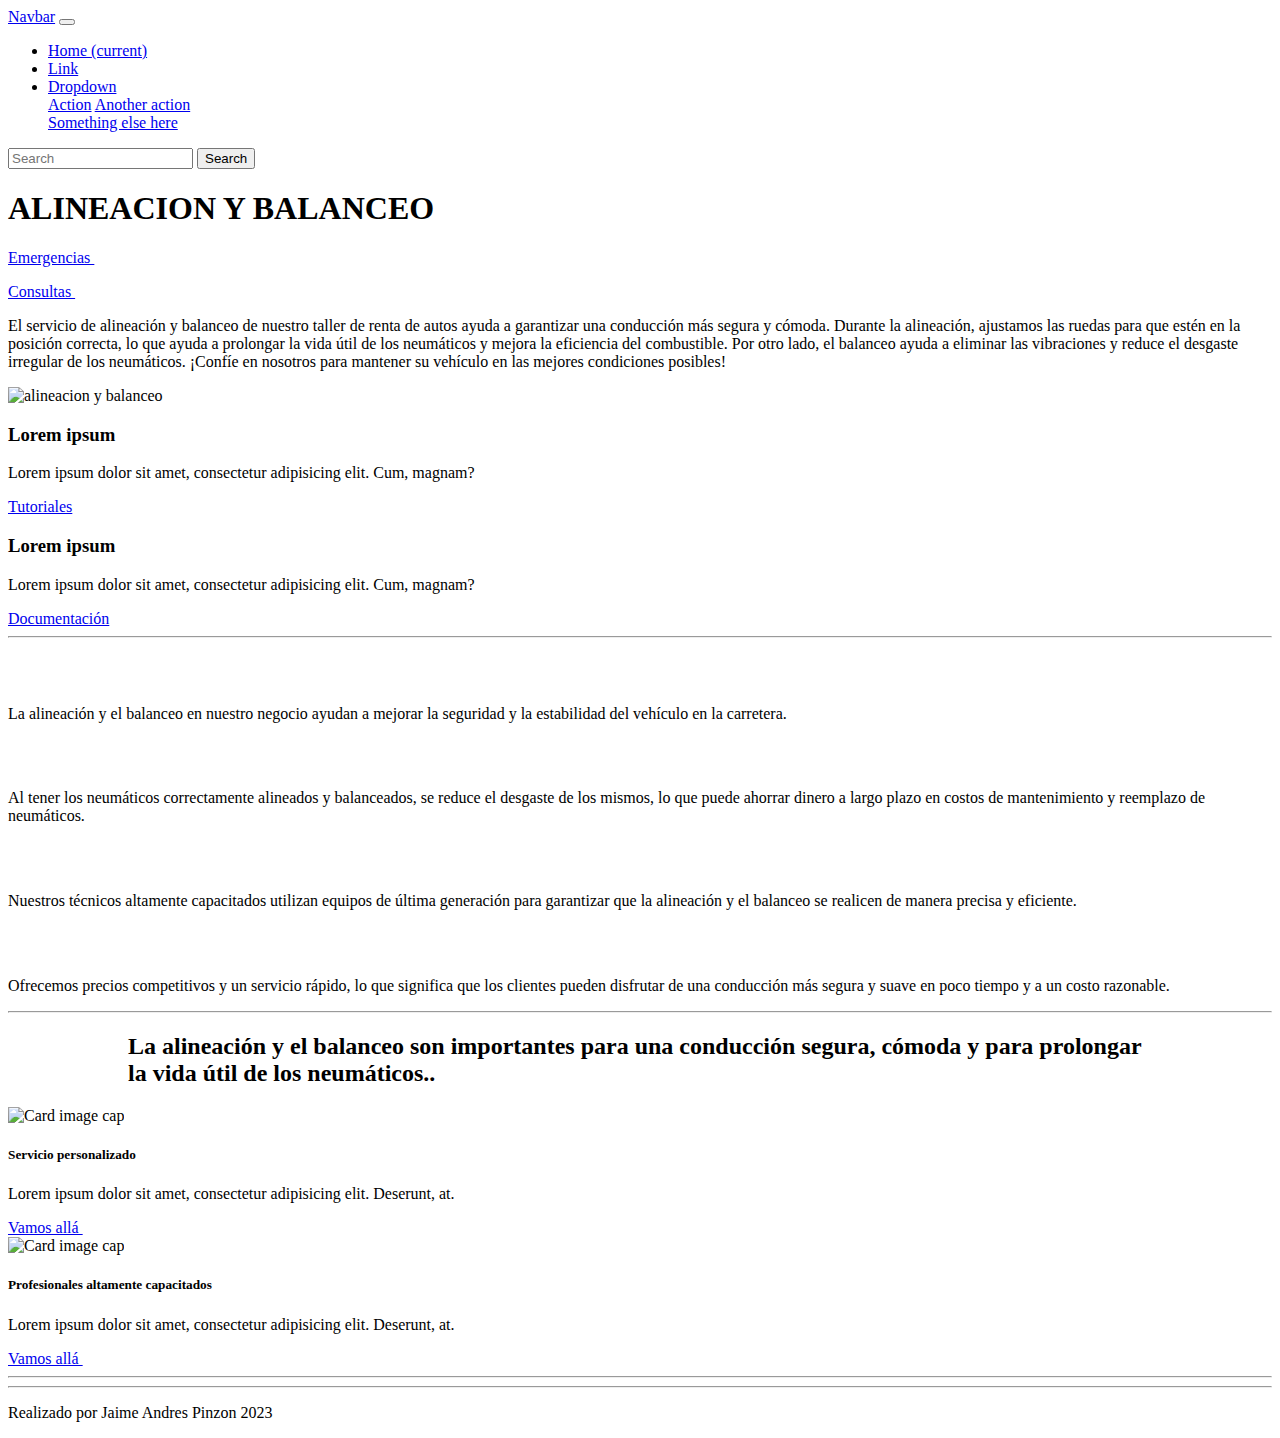
==== alineacion y balanceo.html @ a28aef6c "Update alineacion y balanceo.html" ====
<!DOCTYPE html>
<html lang="es">
  <head>
    <meta charset="utf-8">
    <meta http-equiv="X-UA-Compatible" content="IE=edge">
    <meta name="viewport" content="width=device-width, initial-scale=1">
    <title>Montallantas</title>
    <!-- Bootstrap -->
    <link href="file://K:\ARGENTINA PROGRAMAR 4_0\TICMAS\REPOSITORIO DESARROLLO WEB\Web de renta de autos\vecal\js\bootstrap-4.4.1.js" rel="stylesheet">
  </head>
  <body>
    <nav class="navbar navbar-expand-lg navbar-dark bg-dark">
      <a class="navbar-brand" href="#">Navbar</a>
      <button class="navbar-toggler" type="button" data-toggle="collapse" data-target="#navbarSupportedContent" aria-controls="navbarSupportedContent" aria-expanded="false" aria-label="Toggle navigation">
      <span class="navbar-toggler-icon"></span>
      </button>
      <div class="collapse navbar-collapse" id="navbarSupportedContent">
        <ul class="navbar-nav mr-auto">
          <li class="nav-item active">
            <a class="nav-link" href="#">Home <span class="sr-only">(current)</span></a>
          </li>
          <li class="nav-item">
            <a class="nav-link" href="#">Link</a>
          </li>
          <li class="nav-item dropdown">
            <a class="nav-link dropdown-toggle" href="#" id="navbarDropdown" role="button" data-toggle="dropdown" aria-haspopup="true" aria-expanded="false">Dropdown</a>
            <div class="dropdown-menu" aria-labelledby="navbarDropdown">
              <a class="dropdown-item" href="#">Action</a>
              <a class="dropdown-item" href="#">Another action</a>
              <div class="dropdown-divider"></div>
              <a class="dropdown-item" href="#">Something else here</a>
            </div>
          </li>
        </ul>
        <form class="form-inline my-2 my-lg-0">
          <input class="form-control mr-sm-2" type="search" placeholder="Search" aria-label="Search">
          <button class="btn btn-outline-success my-2 my-sm-0" type="submit">Search</button>
        </form>
      </div>
    </nav>
    <div class="container mt-2">
      <div class="row">
        <div class="col-12">
          <div class="jumbotron">
            <h1 class="text-center">ALINEACION Y BALANCEO&nbsp;</h1>
            <div class="row justify-content-center">
              <div class="col-auto">
                <p><a class="btn btn-success btn-lg" href="#" role="button">Emergencias&nbsp;</a> </p>
              </div>
              <div class="col-auto">
                <p><a class="btn btn-primary btn-lg" href="#" role="button">Consultas&nbsp;</a> </p>
              </div>
            </div>
            <p class="text-center">El servicio de alineación y balanceo de nuestro taller de renta de autos ayuda a garantizar una conducción más segura y cómoda. Durante la alineación, ajustamos las ruedas para que estén en la posición correcta, lo que ayuda a prolongar la vida útil de los neumáticos y mejora la eficiencia del combustible. Por otro lado, el balanceo ayuda a eliminar las vibraciones y reduce el desgaste irregular de los neumáticos. ¡Confíe en nosotros para mantener su vehículo en las mejores condiciones posibles!</p>
            <img src="image/alineacion y balanceo.png" alt="alineacion y balanceo" class="img-fluid"> 
          </div>
        </div>
      </div>
    </div>
    <div class="container">
      <div class="row">
        <div class="text-center col-md-6 col-12">
          <h3>Lorem ipsum</h3>
          <p>Lorem ipsum dolor sit amet, consectetur adipisicing elit. Cum, magnam?</p>
          <a class="btn btn-danger btn-lg" href="#" role="button">Tutoriales</a>
        </div>
        <div class="text-center col-md-6 col-12">
          <h3>Lorem ipsum</h3>
          <p>Lorem ipsum dolor sit amet, consectetur adipisicing elit. Cum, magnam?</p>
          <a class="btn btn-info btn-lg" href="#" role="button">Documentación</a>
        </div>
      </div>
    </div>
    <hr>
    <div class="container">
      <div class="row">
        <div class="col-lg-3 col-md-6 col-12">
          <h2>&nbsp;</h2>
          <p class="text-justify">La alineación y el balanceo en nuestro negocio ayudan a mejorar la seguridad y la estabilidad del vehículo en la carretera.</p>
        </div>
        <div class="col-lg-3 col-md-6 col-12">
          <h2>&nbsp;</h2>
          <p>Al tener los neumáticos correctamente alineados y balanceados, se reduce el desgaste de los mismos, lo que puede ahorrar dinero a largo plazo en costos de mantenimiento y reemplazo de neumáticos.</p>
        </div>
        <div class="col-lg-3 col-md-6 col-12">
          <h2>&nbsp; </h2>
          <p>Nuestros técnicos altamente capacitados utilizan equipos de última generación para garantizar que la alineación y el balanceo se realicen de manera precisa y eficiente.</p>
        </div>
        <div class="col-lg-3 col-md-6 col-12">
          <h2>&nbsp;</h2>
          <p class="text-justify">Ofrecemos precios competitivos y un servicio rápido, lo que significa que los clientes pueden disfrutar de una conducción más segura y suave en poco tiempo y a un costo razonable.</p>
        </div>
      </div>
    </div>
    <hr>
    <section>
      <blockquote>
        <blockquote>
          <blockquote>
            <h2 class="text-center">La alineación y el balanceo son importantes para una conducción segura, cómoda y para prolongar la vida útil de los neumáticos..&nbsp;</h2>
          </blockquote>
        </blockquote>
      </blockquote>
<div class="container">
    <div class="row">
      <div class="col-12"> </div>
    </div>
    </div>
    </section>
    <div class="container mt-4">
      <div class="row">
        <div class="col-sm-6">
          <div class="card">
            <img class="card-img-top" src="image/alineacion y balanceo2.png" alt="Card image cap">
            <div class="card-body">
              <h5 class="card-title">Servicio personalizado&nbsp;</h5>
              <p class="card-text">Lorem ipsum dolor sit amet, consectetur adipisicing elit. Deserunt, at.</p>
              <a href="#" class="btn btn-primary">Vamos allá&nbsp;</a>
            </div>
          </div>
        </div>
        <div class="col-sm-6">
          <div class="card">
            <img class="card-img-top img-thumbnail" src="image/alineacion y balanceo6.png" alt="Card image cap">
            <div class="card-body">
              <h5 class="card-title">Profesionales altamente capacitados&nbsp;</h5>
              <p class="card-text">Lorem ipsum dolor sit amet, consectetur adipisicing elit. Deserunt, at.</p>
              <a href="#" class="btn btn-primary">Vamos allá&nbsp;</a>
            </div>
          </div>
        </div>
      </div>
    </div>
    <div class="container">
      <div class="row">
        <div class="container py-sm-4">
          <div> </div>
        </div>
      </div>
    </div>
    <hr>
<hr>
    <footer class="text-center">
      <div class="container">
        <div class="row">
          <div class="col-12">
            <p>Realizado por Jaime Andres Pinzon 2023</p>
          </div>
        </div>
      </div>
    </footer>
    <!-- jQuery (necessary for Bootstrap's JavaScript plugins) -->
    <script src="file:///E|/CURSOS SENA/Diseño Web con dream weaver/Renta autos/js/jquery-3.4.1.min.js"></script>
    <!-- Include all compiled plugins (below), or include individual files as needed -->
    <script src="file:///E|/CURSOS SENA/Diseño Web con dream weaver/Renta autos/js/popper.min.js"></script>
    <script src="file:///E|/CURSOS SENA/Diseño Web con dream weaver/Renta autos/js/bootstrap-4.4.1.js"></script>
  </body>
</html>
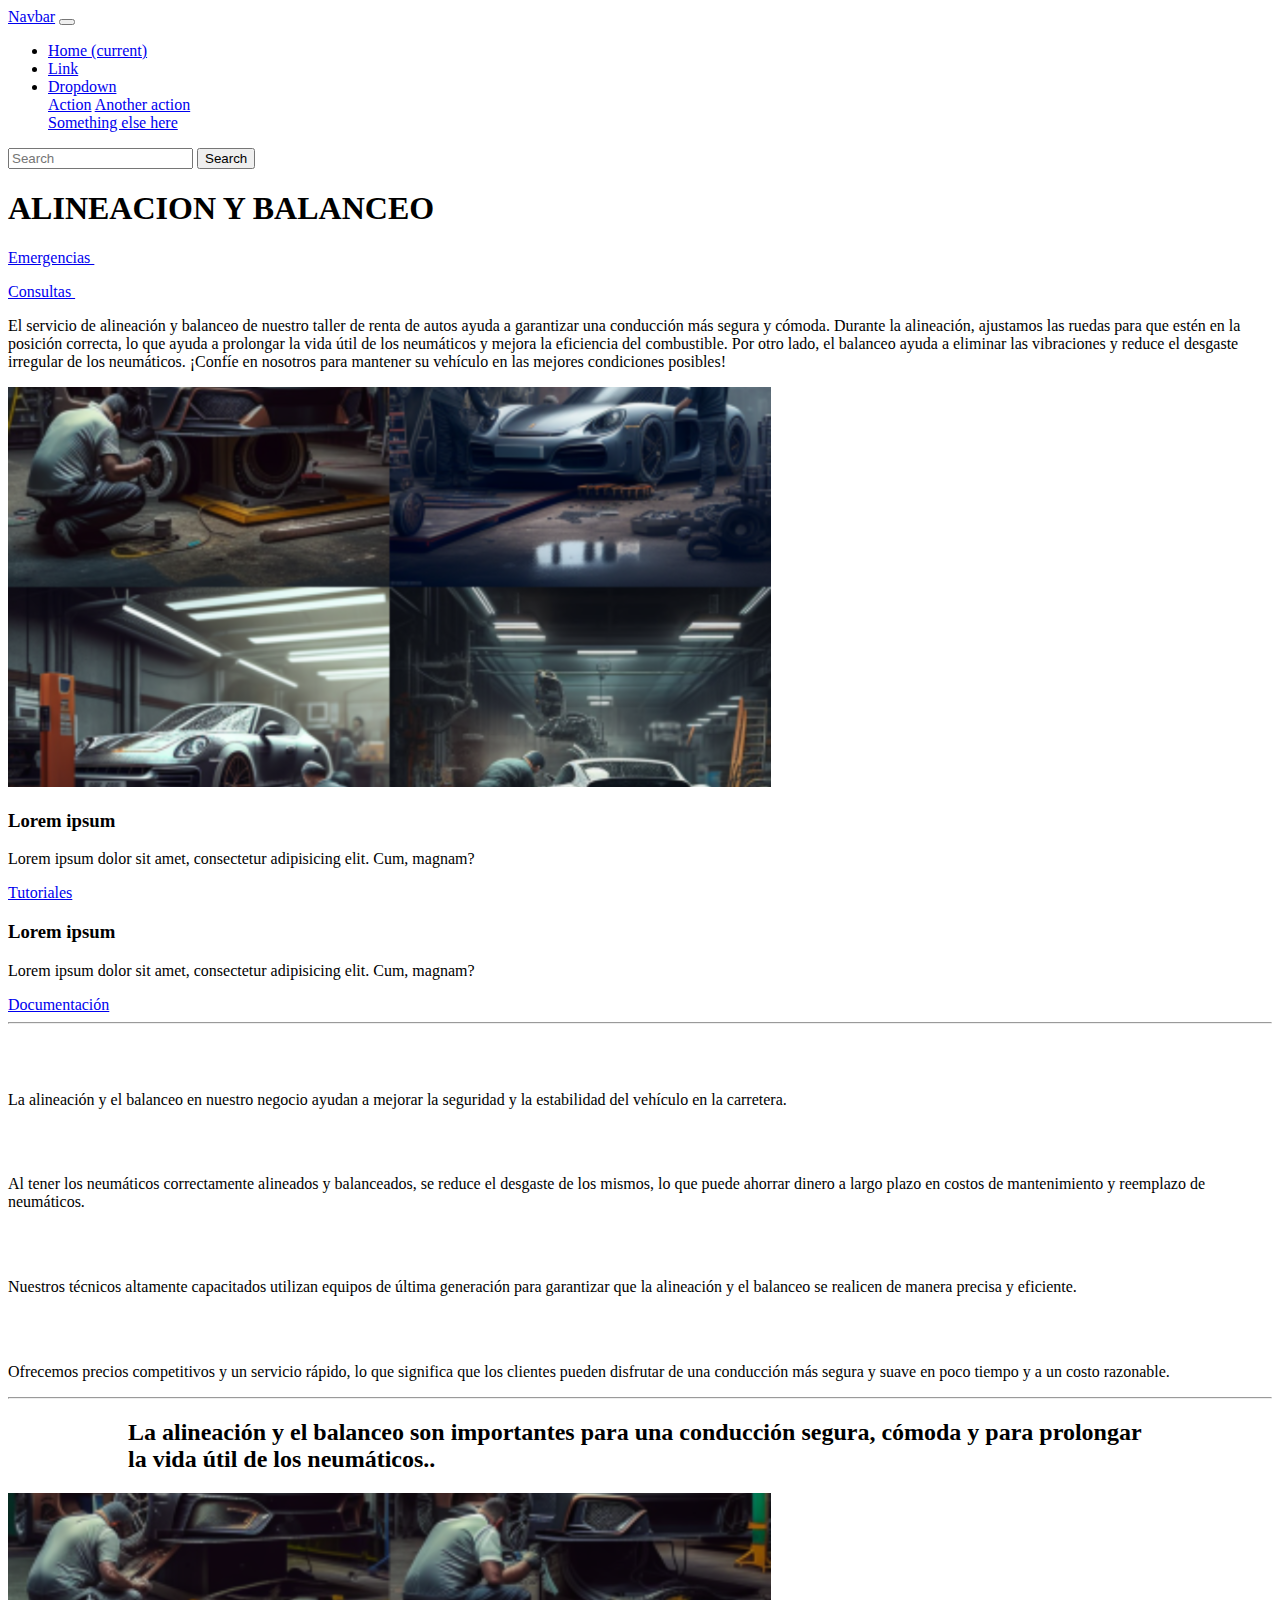
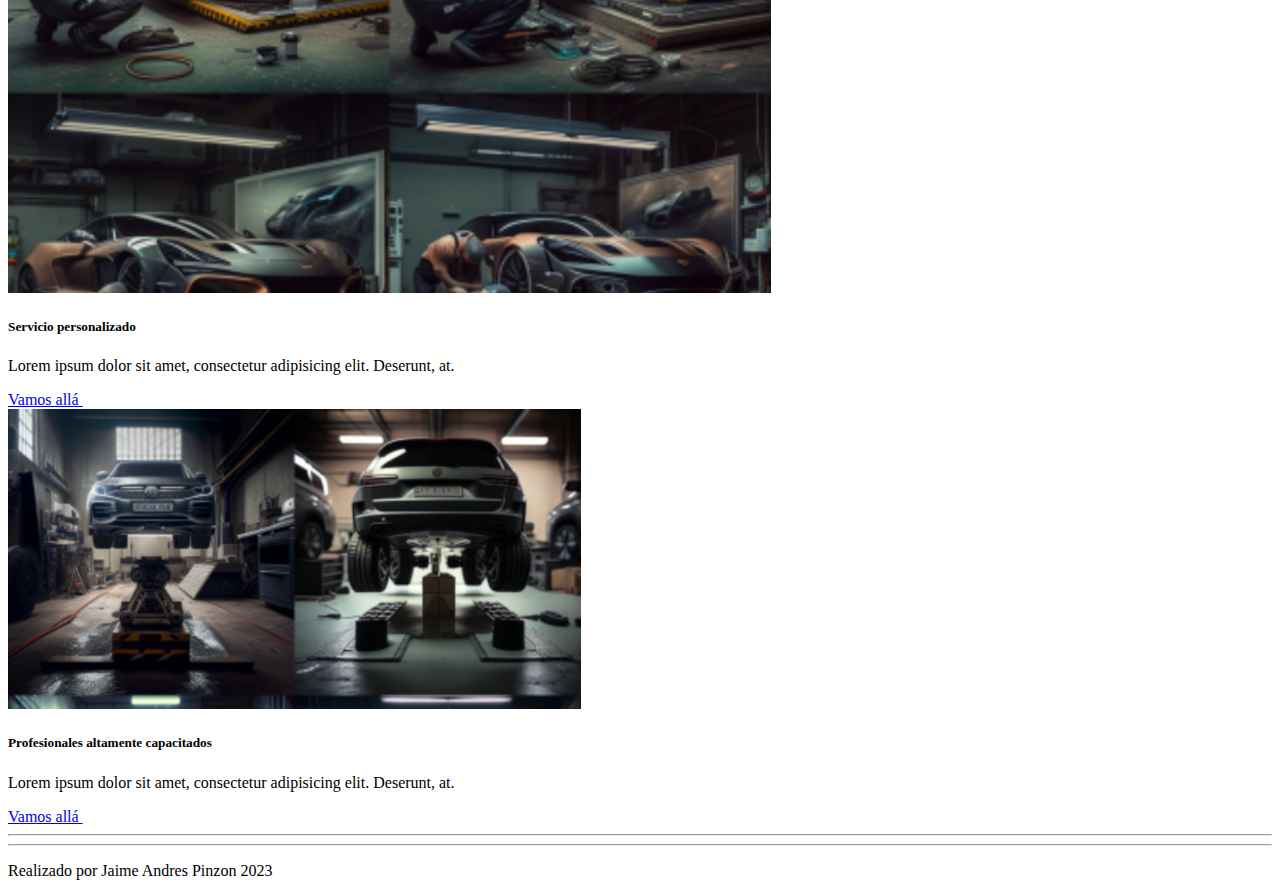
==== commit ed4d0ca9: "Add files via upload" ====
--- a/alineacion y balanceo.html
+++ b/alineacion y balanceo.html
@@ -6,7 +6,7 @@
     <meta name="viewport" content="width=device-width, initial-scale=1">
     <title>Montallantas</title>
     <!-- Bootstrap -->
-    <link href="file://K:\ARGENTINA PROGRAMAR 4_0\TICMAS\REPOSITORIO DESARROLLO WEB\Web de renta de autos\vecal\js\bootstrap-4.4.1.js" rel="stylesheet">
+    <link href="K:\ARGENTINA PROGRAMAR 4_0\TICMAS\REPOSITORIO DESARROLLO WEB\Web de renta de autos\vecal\css\bootstrap-4.4.1.css" rel="stylesheet">
   </head>
   <body>
     <nav class="navbar navbar-expand-lg navbar-dark bg-dark">
@@ -150,9 +150,9 @@
       </div>
     </footer>
     <!-- jQuery (necessary for Bootstrap's JavaScript plugins) -->
-    <script src="file:///E|/CURSOS SENA/Diseño Web con dream weaver/Renta autos/js/jquery-3.4.1.min.js"></script>
+    <script src="Web de renta de autos\vecal\js\jquery-3.4.1.min.js"></script>
     <!-- Include all compiled plugins (below), or include individual files as needed -->
-    <script src="file:///E|/CURSOS SENA/Diseño Web con dream weaver/Renta autos/js/popper.min.js"></script>
-    <script src="file:///E|/CURSOS SENA/Diseño Web con dream weaver/Renta autos/js/bootstrap-4.4.1.js"></script>
+    <script src="Web de renta de autos\vecal\js\popper.min.js"></script>
+    <script src="Web de renta de autos\vecal\js\bootstrap-4.4.1.js"></script>
   </body>
-</html>
+</html>